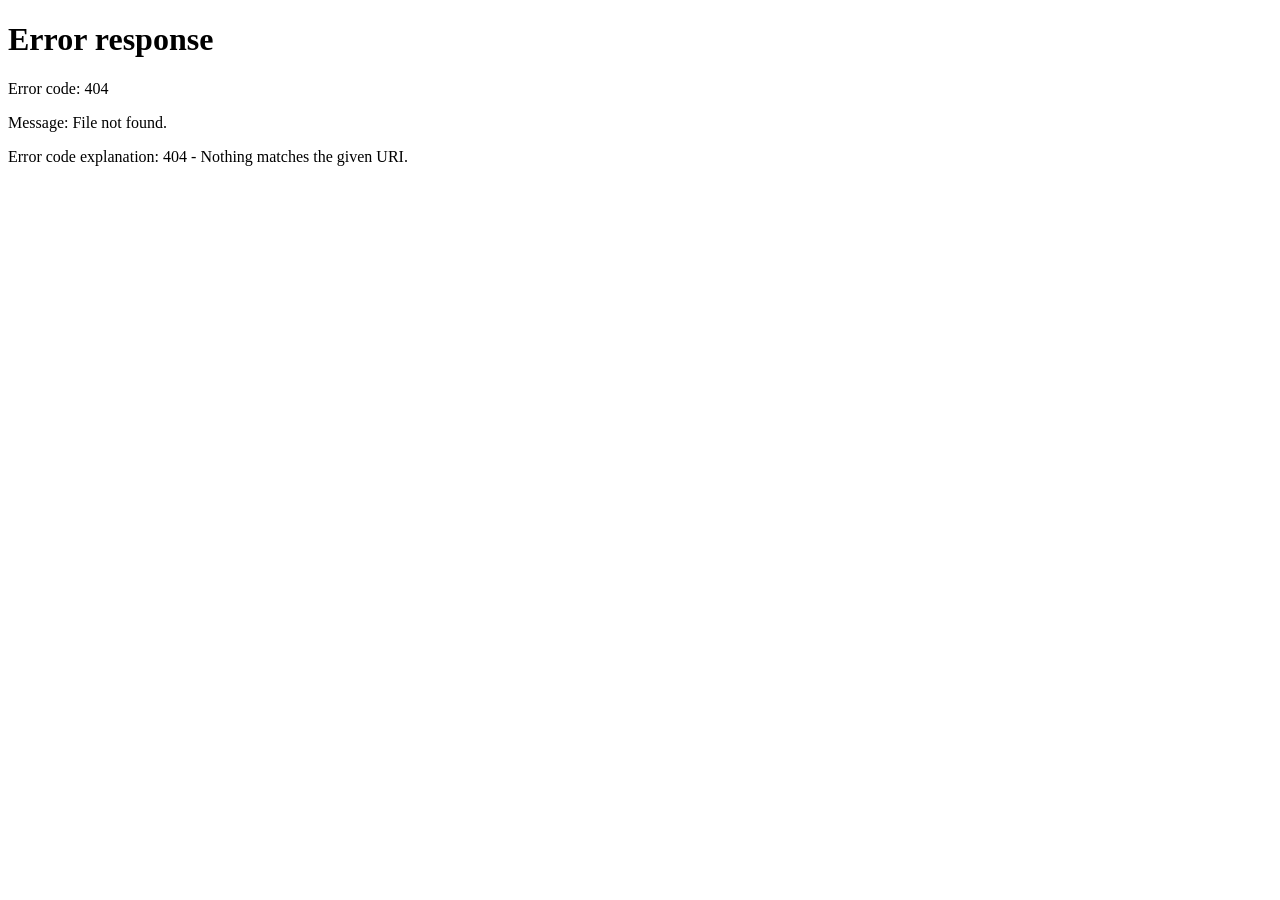
==== app.html @ cd33ed8a "Add files via upload" ====
<!DOCTYPE html>
<html lang="de">
  <head>
    <meta charset="UTF-8" />
    <meta name="viewport" content="width=device-width, initial-scale=1.0" />

    <script>
      if (sessionStorage.getItem("authed") !== "1") {
        window.location.href = "inde.html";
      }
    </script>

    <title>Tagebuch</title>
    <link rel="stylesheet" href="style-main.css" />
  </head>

  <body>
    <h1 id="main-title">Unser Tagebuch</h1>

    <div id="images">
      <h2 id="images-title">Fotogalerie</h2>
      <!-- Inhalte werden von gallery.js aus encrypted/manifest.json generiert -->
    </div>

    <script src="slider.js"></script>
    <script src="gallery.js"></script>
  </body>
</html>
---- style-main.css ----
/* Basis */
html, body {
  background-color: #15173D;
  font-family: Arial, Helvetica, sans-serif;
  margin: 0;
}

body {
  display: flex;
  flex-direction: column;
  align-items: center;
}

h3, p, #main-title, #images-title {
  color: white;
}

p {
  font-size: 1rem;
}

#main-title {
  font-size: 3em;
}

/* Galerie-Container */
#images {
  display: flex;
  flex-direction: column;
  align-items: center;

  border: 2px solid black;
  width: 70vw;
  box-shadow: 5px 5px 50px black;
  padding: 1rem;
}

/* Eintrag */
#images .bild {
  display: flex;
  flex-direction: column;
  align-items: center;
  margin: 1vw;
}

/* Slider */
.slider {
  display: flex;
  align-items: center;
  gap: 10px;
  margin: 0.5rem 0;
}

.slides {
  width: min(90vw, 600px);
  aspect-ratio: 3 / 2;
  overflow: hidden;
  display: flex;
  align-items: center;
  justify-content: center;

  border: 3px solid black;
  box-shadow: 5px 5px 50px black;

  background: #0f1130;   /* Balkenfarbe statt hässlich */
}

.slides img {
  display: none;
  width: 100%;
  height: 100%;
  object-fit: contain;    /* <-- wichtig */
}

/* Nur aktives Bild zeigen */
.slides img.active {
  display: block;
}

/* Buttons */
.slider-btn {
  border: 2px solid black;
  background: #0f1130;
  color: white;
  font-size: 1.8rem;
  padding: 0.3rem 0.7rem;
  cursor: pointer;
  box-shadow: 3px 3px 20px black;
}

.slider-btn:active {
  transform: translateY(1px);
}

/* Optional: Buttons ausblenden wenn nur 1 Bild */
.slider.is-single .slider-btn {
  display: none;
}
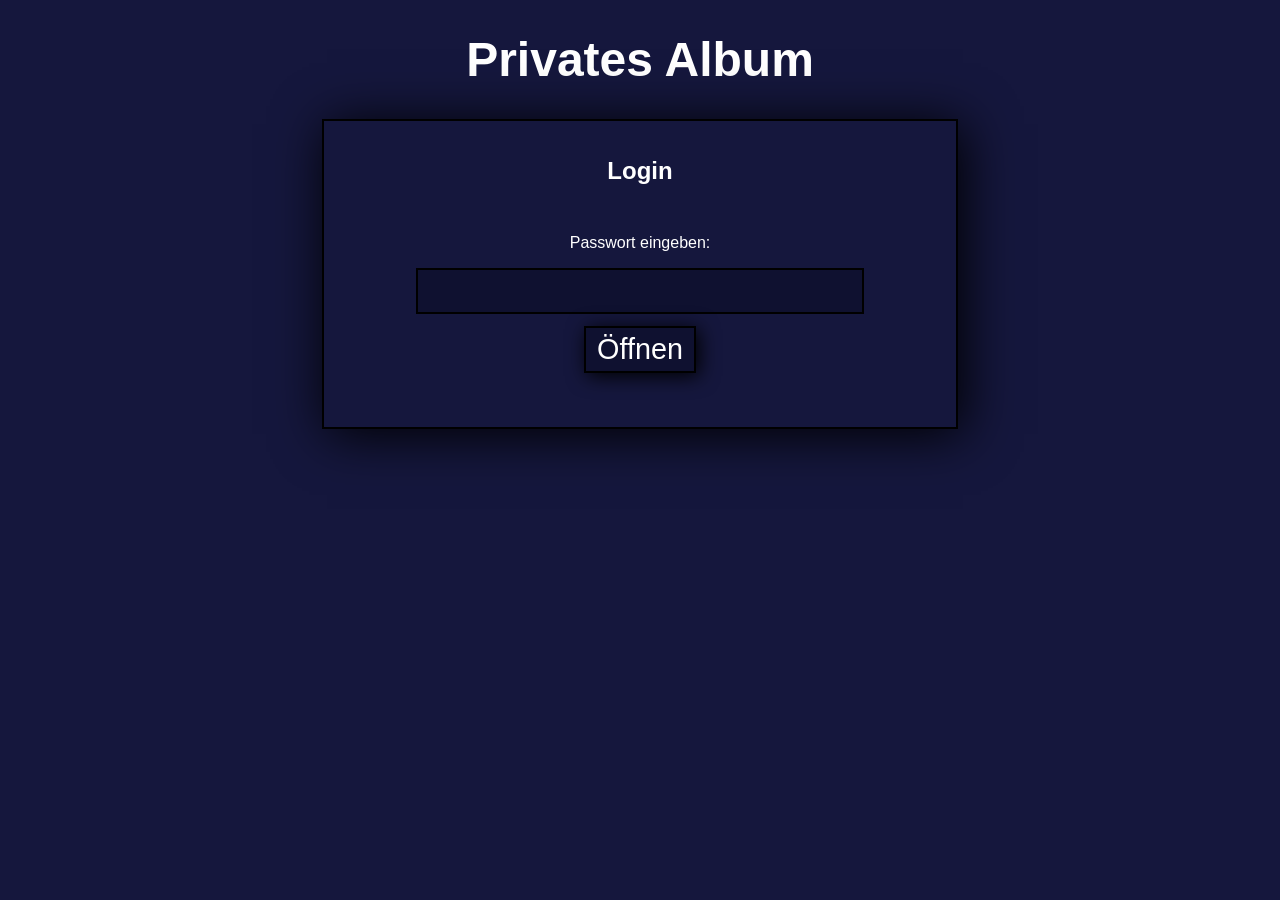
==== commit 9200c458: "Add files via upload" ====
--- a/app.html
+++ b/app.html
@@ -6,7 +6,7 @@
 
     <script>
       if (sessionStorage.getItem("authed") !== "1") {
-        window.location.href = "inde.html";
+        window.location.href = "index.html";
       }
     </script>
 
@@ -17,6 +17,20 @@
   <body>
     <h1 id="main-title">Unser Tagebuch</h1>
 
+  
+    <div id="introduction">
+      <h2>Vorwort</h2>
+      <p>Das ist das Tagebuch von Ece und Emre. <br> 
+      Ece ich möchte dir mithilfe dieser Webseite meine Künste demonstrieren und meine Liebe zu dir äußern. Ich weiß, dir fällt es schwierig mir zu vertrauen aufgrund der Vergangenheit die du mit mir hinter dir hast. Aber ich kann dir wirklich versichern, dass ich niemanden je so sehr geliebt habe wie dich und lieben werde.
+      Du bist das beste was mir je hätte passieren können und möchte das du die Mutter meine Kinder wirst.
+      Nicht weil du perfektes "Frauenmaterial" bist, sondern weil ich möchte das meine Kinder deine Augen mit sich führen.
+      Damals wurde mir oft gesagt, dass ich noch jung bin und meine Jugend genießen soll. Das ich mich ausleben soll. Aber ich wusste damals schon, dass du mir keine Jugend klaust, sondern eine schenkst.
+      Du kritisierst mich zwar das ich mich öfter kindisch verhalte, aber bitte habe Rücksicht darauf, das ich meine Kindheit nicht habe leben können, aber jetzt schon, weil ich dich, Ece Türk, an meiner Seite habe die mir Sicherheit gibt.
+      Ich will kein emotionales Gedicht schreiben, daher reicht das glaub ich. <br>
+      Hier haben wir absofort nun eine coole Fotogalerie mit Erinnerungen die uns niemals verloren gehen werden. Ich hoffe, dass ich irgendwann meine Kinder hier drauf sehen werde.
+    </p>
+    </div>
+
     <div id="images">
       <h2 id="images-title">Fotogalerie</h2>
       <!-- Inhalte werden von gallery.js aus encrypted/manifest.json generiert -->
